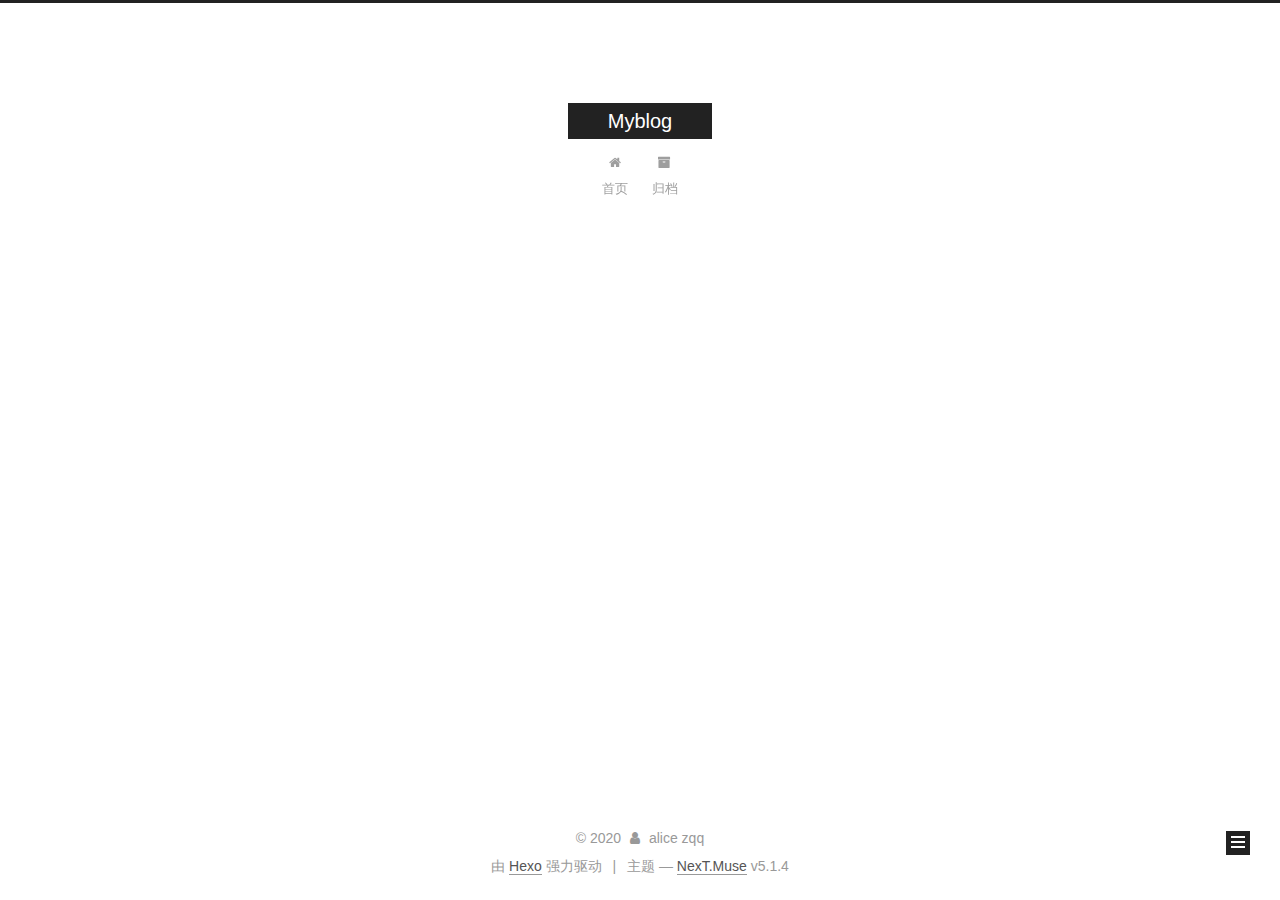
==== archives/index.html @ cd8fc46b "Site updated: 2020-06-21 21:22:10" ====
<!DOCTYPE html>



  


<html class="theme-next muse use-motion" lang="zh-Hans">
<head>
  <meta charset="UTF-8"/>
<meta http-equiv="X-UA-Compatible" content="IE=edge" />
<meta name="viewport" content="width=device-width, initial-scale=1, maximum-scale=1"/>
<meta name="theme-color" content="#222">









<meta http-equiv="Cache-Control" content="no-transform" />
<meta http-equiv="Cache-Control" content="no-siteapp" />
















  
  
  <link href="/lib/fancybox/source/jquery.fancybox.css?v=2.1.5" rel="stylesheet" type="text/css" />







<link href="/lib/font-awesome/css/font-awesome.min.css?v=4.6.2" rel="stylesheet" type="text/css" />

<link href="/css/main.css?v=5.1.4" rel="stylesheet" type="text/css" />


  <link rel="apple-touch-icon" sizes="180x180" href="/images/apple-touch-icon-next.png?v=5.1.4">


  <link rel="icon" type="image/png" sizes="32x32" href="/images/favicon-32x32-next.png?v=5.1.4">


  <link rel="icon" type="image/png" sizes="16x16" href="/images/favicon-16x16-next.png?v=5.1.4">


  <link rel="mask-icon" href="/images/logo.svg?v=5.1.4" color="#222">





  <meta name="keywords" content="Hexo, NexT" />










<meta property="og:type" content="website">
<meta property="og:title" content="Myblog">
<meta property="og:url" content="http://yoursite.com/archives/index.html">
<meta property="og:site_name" content="Myblog">
<meta property="article:author" content="alice zqq">
<meta name="twitter:card" content="summary">



<script type="text/javascript" id="hexo.configurations">
  var NexT = window.NexT || {};
  var CONFIG = {
    root: '/',
    scheme: 'Muse',
    version: '5.1.4',
    sidebar: {"position":"left","display":"post","offset":12,"b2t":false,"scrollpercent":false,"onmobile":false},
    fancybox: true,
    tabs: true,
    motion: {"enable":true,"async":false,"transition":{"post_block":"fadeIn","post_header":"slideDownIn","post_body":"slideDownIn","coll_header":"slideLeftIn","sidebar":"slideUpIn"}},
    duoshuo: {
      userId: '0',
      author: '博主'
    },
    algolia: {
      applicationID: '',
      apiKey: '',
      indexName: '',
      hits: {"per_page":10},
      labels: {"input_placeholder":"Search for Posts","hits_empty":"We didn't find any results for the search: ${query}","hits_stats":"${hits} results found in ${time} ms"}
    }
  };
</script>



  <link rel="canonical" href="http://yoursite.com/archives/"/>





  <title>归档 | Myblog</title>
  








<meta name="generator" content="Hexo 4.2.1"></head>

<body itemscope itemtype="http://schema.org/WebPage" lang="zh-Hans">

  
  
    
  

  <div class="container sidebar-position-left page-archive">
    <div class="headband"></div>

    <header id="header" class="header" itemscope itemtype="http://schema.org/WPHeader">
      <div class="header-inner"><div class="site-brand-wrapper">
  <div class="site-meta ">
    

    <div class="custom-logo-site-title">
      <a href="/"  class="brand" rel="start">
        <span class="logo-line-before"><i></i></span>
        <span class="site-title">Myblog</span>
        <span class="logo-line-after"><i></i></span>
      </a>
    </div>
      
        <p class="site-subtitle"></p>
      
  </div>

  <div class="site-nav-toggle">
    <button>
      <span class="btn-bar"></span>
      <span class="btn-bar"></span>
      <span class="btn-bar"></span>
    </button>
  </div>
</div>

<nav class="site-nav">
  

  
    <ul id="menu" class="menu">
      
        
        <li class="menu-item menu-item-home">
          <a href="/%20" rel="section">
            
              <i class="menu-item-icon fa fa-fw fa-home"></i> <br />
            
            首页
          </a>
        </li>
      
        
        <li class="menu-item menu-item-archives">
          <a href="/archives/%20" rel="section">
            
              <i class="menu-item-icon fa fa-fw fa-archive"></i> <br />
            
            归档
          </a>
        </li>
      

      
    </ul>
  

  
</nav>



 </div>
    </header>

    <main id="main" class="main">
      <div class="main-inner">
        <div class="content-wrap">
          <div id="content" class="content">
            

  
  
  
  <div class="post-block archive">
    <div id="posts" class="posts-collapse">
      <span class="archive-move-on"></span>

      <span class="archive-page-counter">
        
        
        
          
        
        嗯..! 目前共计 1 篇日志。 继续努力。
      </span>

      

        
        
        

        
          
          <div class="collection-title">
            <h1 class="archive-year" id="archive-year-2020">2020</h1>
          </div>
        
        

        

  <article class="post post-type-normal" itemscope itemtype="http://schema.org/Article">
    <header class="post-header">

      <h2 class="post-title">
        
            <a class="post-title-link" href="/2020/06/21/hello-world/" itemprop="url">
              
                <span itemprop="name">Hello World</span>
              
            </a>
        
      </h2>

      <div class="post-meta">
        <time class="post-time" itemprop="dateCreated"
              datetime="2020-06-21T21:12:57+08:00"
              content="2020-06-21" >
          06-21
        </time>
      </div>

    </header>
  </article>



      

    </div>
  </div>
  
  
  

  



          </div>
          


          

        </div>
        
          
  
  <div class="sidebar-toggle">
    <div class="sidebar-toggle-line-wrap">
      <span class="sidebar-toggle-line sidebar-toggle-line-first"></span>
      <span class="sidebar-toggle-line sidebar-toggle-line-middle"></span>
      <span class="sidebar-toggle-line sidebar-toggle-line-last"></span>
    </div>
  </div>

  <aside id="sidebar" class="sidebar">
    
    <div class="sidebar-inner">

      

      

      <section class="site-overview-wrap sidebar-panel sidebar-panel-active">
        <div class="site-overview">
          <div class="site-author motion-element" itemprop="author" itemscope itemtype="http://schema.org/Person">
            
              <p class="site-author-name" itemprop="name">alice zqq</p>
              <p class="site-description motion-element" itemprop="description"></p>
          </div>

          <nav class="site-state motion-element">

            
              <div class="site-state-item site-state-posts">
              
                <a href="/archives/%20%7C%7C%20archive">
              
                  <span class="site-state-item-count">1</span>
                  <span class="site-state-item-name">日志</span>
                </a>
              </div>
            

            

            

          </nav>

          

          

          
          

          
          

          

        </div>
      </section>

      

      

    </div>
  </aside>


        
      </div>
    </main>

    <footer id="footer" class="footer">
      <div class="footer-inner">
        <div class="copyright">&copy; <span itemprop="copyrightYear">2020</span>
  <span class="with-love">
    <i class="fa fa-user"></i>
  </span>
  <span class="author" itemprop="copyrightHolder">alice zqq</span>

  
</div>


  <div class="powered-by">由 <a class="theme-link" target="_blank" href="https://hexo.io">Hexo</a> 强力驱动</div>



  <span class="post-meta-divider">|</span>



  <div class="theme-info">主题 &mdash; <a class="theme-link" target="_blank" href="https://github.com/iissnan/hexo-theme-next">NexT.Muse</a> v5.1.4</div>




        







        
      </div>
    </footer>

    
      <div class="back-to-top">
        <i class="fa fa-arrow-up"></i>
        
      </div>
    

    

  </div>

  

<script type="text/javascript">
  if (Object.prototype.toString.call(window.Promise) !== '[object Function]') {
    window.Promise = null;
  }
</script>









  












  
  
    <script type="text/javascript" src="/lib/jquery/index.js?v=2.1.3"></script>
  

  
  
    <script type="text/javascript" src="/lib/fastclick/lib/fastclick.min.js?v=1.0.6"></script>
  

  
  
    <script type="text/javascript" src="/lib/jquery_lazyload/jquery.lazyload.js?v=1.9.7"></script>
  

  
  
    <script type="text/javascript" src="/lib/velocity/velocity.min.js?v=1.2.1"></script>
  

  
  
    <script type="text/javascript" src="/lib/velocity/velocity.ui.min.js?v=1.2.1"></script>
  

  
  
    <script type="text/javascript" src="/lib/fancybox/source/jquery.fancybox.pack.js?v=2.1.5"></script>
  


  


  <script type="text/javascript" src="/js/src/utils.js?v=5.1.4"></script>

  <script type="text/javascript" src="/js/src/motion.js?v=5.1.4"></script>



  
  

  

  


  <script type="text/javascript" src="/js/src/bootstrap.js?v=5.1.4"></script>



  


  




	





  





  












  





  

  

  

  
  

  

  

  

</body>
</html>
---- css/main.css ----
/* normalize.css v3.0.2 | MIT License | git.io/normalize */
html {
  font-family: sans-serif; /* 1 */
  -ms-text-size-adjust: 100%; /* 2 */
  -webkit-text-size-adjust: 100%; /* 2 */
}
body {
  margin: 0;
}
article,
aside,
details,
figcaption,
figure,
footer,
header,
hgroup,
main,
menu,
nav,
section,
summary {
  display: block;
}
audio,
canvas,
progress,
video {
  display: inline-block; /* 1 */
  vertical-align: baseline; /* 2 */
}
audio:not([controls]) {
  display: none;
  height: 0;
}
[hidden],
template {
  display: none;
}
a {
  background-color: transparent;
}
a:active,
a:hover {
  outline: 0;
}
abbr[title] {
  border-bottom: 1px dotted;
}
b,
strong {
  font-weight: bold;
}
dfn {
  font-style: italic;
}
h1 {
  font-size: 2em;
  margin: 0.67em 0;
}
mark {
  background: #ff0;
  color: #000;
}
small {
  font-size: 80%;
}
sub,
sup {
  font-size: 75%;
  line-height: 0;
  position: relative;
  vertical-align: baseline;
}
sup {
  top: -0.5em;
}
sub {
  bottom: -0.25em;
}
img {
  border: 0;
}
svg:not(:root) {
  overflow: hidden;
}
figure {
  margin: 1em 40px;
}
hr {
  -moz-box-sizing: content-box;
  box-sizing: content-box;
  height: 0;
}
pre {
  overflow: auto;
}
code,
kbd,
pre,
samp {
  font-family: monospace, monospace;
  font-size: 1em;
}
button,
input,
optgroup,
select,
textarea {
  color: inherit; /* 1 */
  font: inherit; /* 2 */
  margin: 0; /* 3 */
}
button {
  overflow: visible;
}
button,
select {
  text-transform: none;
}
button,
html input[type="button"],
input[type="reset"],
input[type="submit"] {
  -webkit-appearance: button; /* 2 */
  cursor: pointer; /* 3 */
}
button[disabled],
html input[disabled] {
  cursor: default;
}
button::-moz-focus-inner,
input::-moz-focus-inner {
  border: 0;
  padding: 0;
}
input {
  line-height: normal;
}
input[type="checkbox"],
input[type="radio"] {
  box-sizing: border-box; /* 1 */
  padding: 0; /* 2 */
}
input[type="number"]::-webkit-inner-spin-button,
input[type="number"]::-webkit-outer-spin-button {
  height: auto;
}
input[type="search"] {
  -webkit-appearance: textfield; /* 1 */
  -moz-box-sizing: content-box;
  -webkit-box-sizing: content-box; /* 2 */
  box-sizing: content-box;
}
input[type="search"]::-webkit-search-cancel-button,
input[type="search"]::-webkit-search-decoration {
  -webkit-appearance: none;
}
fieldset {
  border: 1px solid #c0c0c0;
  margin: 0 2px;
  padding: 0.35em 0.625em 0.75em;
}
legend {
  border: 0; /* 1 */
  padding: 0; /* 2 */
}
textarea {
  overflow: auto;
}
optgroup {
  font-weight: bold;
}
table {
  border-collapse: collapse;
  border-spacing: 0;
}
td,
th {
  padding: 0;
}
::selection {
  background: #262a30;
  color: #fff;
}
body {
  position: relative;
  font-family: 'Lato', "PingFang SC", "Microsoft YaHei", sans-serif;
  font-size: 14px;
  line-height: 2;
  color: #555;
  background: #fff;
}
@media (max-width: 767px) {
  body {
    padding-right: 0 !important;
  }
}
@media (min-width: 768px) and (max-width: 991px) {
  body {
    padding-right: 0 !important;
  }
}
@media (min-width: 1600px) {
  body {
    font-size: 16px;
  }
}
h1,
h2,
h3,
h4,
h5,
h6 {
  margin: 0;
  padding: 0;
  font-weight: bold;
  line-height: 1.5;
  font-family: 'Lato', "PingFang SC", "Microsoft YaHei", sans-serif;
}
h2,
h3,
h4,
h5,
h6 {
  margin: 20px 0 15px;
}
h1 {
  font-size: 22px;
}
@media (max-width: 767px) {
  h1 {
    font-size: 18px;
  }
}
h2 {
  font-size: 20px;
}
@media (max-width: 767px) {
  h2 {
    font-size: 16px;
  }
}
h3 {
  font-size: 18px;
}
@media (max-width: 767px) {
  h3 {
    font-size: 14px;
  }
}
h4 {
  font-size: 16px;
}
@media (max-width: 767px) {
  h4 {
    font-size: 12px;
  }
}
h5 {
  font-size: 14px;
}
@media (max-width: 767px) {
  h5 {
    font-size: 10px;
  }
}
h6 {
  font-size: 12px;
}
@media (max-width: 767px) {
  h6 {
    font-size: 8px;
  }
}
p {
  margin: 0 0 20px 0;
}
a {
  color: #555;
  text-decoration: none;
  outline: none;
  border-bottom: 1px solid #999;
  word-wrap: break-word;
}
a:hover {
  color: #222;
  border-bottom-color: #222;
}
blockquote {
  margin: 0;
  padding: 0;
}
img {
  display: block;
  margin: auto;
  max-width: 100%;
  height: auto;
}
hr {
  margin: 40px 0;
  height: 3px;
  border: none;
  background-color: #ddd;
  background-image: repeating-linear-gradient(-45deg, #fff, #fff 4px, transparent 4px, transparent 8px);
}
blockquote {
  padding: 0 15px;
  color: #666;
  border-left: 4px solid #ddd;
}
blockquote cite::before {
  content: "-";
  padding: 0 5px;
}
dt {
  font-weight: 700;
}
dd {
  margin: 0;
  padding: 0;
}
kbd {
  border: 1px solid #ccc;
  border-radius: 0.2em;
  box-shadow: 0.1em 0.1em 0.2em rgba(0,0,0,0.1);
  background-color: #f9f9f9;
  font-family: inherit;
  background-image: -webkit-linear-gradient(top, #eee, #fff, #eee);
  padding: 0.1em 0.3em;
  white-space: nowrap;
}
.text-left {
  text-align: left;
}
.text-center {
  text-align: center;
}
.text-right {
  text-align: right;
}
.text-justify {
  text-align: justify;
}
.text-nowrap {
  white-space: nowrap;
}
.text-lowercase {
  text-transform: lowercase;
}
.text-uppercase {
  text-transform: uppercase;
}
.text-capitalize {
  text-transform: capitalize;
}
.center-block {
  display: block;
  margin-left: auto;
  margin-right: auto;
}
.clearfix:before,
.clearfix:after {
  content: " ";
  display: table;
}
.clearfix:after {
  clear: both;
}
.pullquote {
  width: 45%;
}
.pullquote.left {
  float: left;
  margin-left: 5px;
  margin-right: 10px;
}
.pullquote.right {
  float: right;
  margin-left: 10px;
  margin-right: 5px;
}
.affix.affix.affix {
  position: fixed;
}
.translation {
  margin-top: -20px;
  font-size: 14px;
  color: #999;
}
.scrollbar-measure {
  width: 100px;
  height: 100px;
  overflow: scroll;
  position: absolute;
  top: -9999px;
}
.use-motion .motion-element {
  opacity: 0;
}
table {
  margin: 20px 0;
  width: 100%;
  border-collapse: collapse;
  border-spacing: 0;
  border: 1px solid #ddd;
  font-size: 14px;
  table-layout: fixed;
  word-wrap: break-all;
}
table>tbody>tr:nth-of-type(odd) {
  background-color: #f9f9f9;
}
table>tbody>tr:hover {
  background-color: #f5f5f5;
}
caption,
th,
td {
  padding: 8px;
  text-align: left;
  vertical-align: middle;
  font-weight: normal;
}
th,
td {
  border-bottom: 3px solid #ddd;
  border-right: 1px solid #eee;
}
th {
  padding-bottom: 10px;
  font-weight: 700;
}
td {
  border-bottom-width: 1px;
}
html,
body {
  height: 100%;
}
.container {
  position: relative;
  min-height: 100%;
}
.header-inner {
  margin: 0 auto;
  padding: 100px 0 70px;
  width: 700px;
}
@media (min-width: 1600px) {
  .container .header-inner {
    width: 900px;
  }
}
.main {
  padding-bottom: 150px;
}
.main-inner {
  margin: 0 auto;
  width: 700px;
}
@media (min-width: 1600px) {
  .container .main-inner {
    width: 900px;
  }
}
.footer {
  position: absolute;
  left: 0;
  bottom: 0;
  width: 100%;
  min-height: 50px;
}
.footer-inner {
  box-sizing: border-box;
  margin: 20px auto;
  width: 700px;
}
@media (min-width: 1600px) {
  .container .footer-inner {
    width: 900px;
  }
}
pre,
.highlight {
  overflow: auto;
  margin: 20px 0;
  padding: 0;
  font-size: 13px;
  color: #4d4d4c;
  background: #f7f7f7;
  line-height: 1.6;
}
pre,
code {
  font-family: consolas, Menlo, "PingFang SC", "Microsoft YaHei", monospace;
}
code {
  padding: 2px 4px;
  word-wrap: break-word;
  color: #555;
  background: #eee;
  border-radius: 3px;
  font-size: 13px;
}
pre {
  padding: 10px;
}
pre code {
  padding: 0;
  color: #4d4d4c;
  background: none;
  text-shadow: none;
}
.highlight {
  border-radius: 1px;
}
.highlight pre {
  border: none;
  margin: 0;
  padding: 10px 0;
}
.highlight table {
  margin: 0;
  width: auto;
  border: none;
}
.highlight td {
  border: none;
  padding: 0;
}
.highlight figcaption {
  font-size: 1em;
  color: #4d4d4c;
  line-height: 1em;
  margin-bottom: 1em;
}
.highlight figcaption:before,
.highlight figcaption:after {
  content: " ";
  display: table;
}
.highlight figcaption:after {
  clear: both;
}
.highlight figcaption a {
  float: right;
  color: #4d4d4c;
}
.highlight figcaption a:hover {
  border-bottom-color: #4d4d4c;
}
.highlight .gutter pre {
  padding-left: 10px;
  padding-right: 10px;
  color: #869194;
  text-align: right;
  background-color: #eff2f3;
}
.highlight .code pre {
  width: 100%;
  padding-left: 10px;
  padding-right: 10px;
  background-color: #f7f7f7;
}
.highlight .line {
  height: 20px;
}
.gutter {
  -webkit-user-select: none;
  -moz-user-select: none;
  -ms-user-select: none;
  user-select: none;
}
.gist table {
  width: auto;
}
.gist table td {
  border: none;
}
pre .deletion {
  background: #fdd;
}
pre .addition {
  background: #dfd;
}
pre .meta {
  color: #8959a8;
}
pre .comment {
  color: #8e908c;
}
pre .variable,
pre .attribute,
pre .tag,
pre .regexp,
pre .ruby .constant,
pre .xml .tag .title,
pre .xml .pi,
pre .xml .doctype,
pre .html .doctype,
pre .css .id,
pre .css .class,
pre .css .pseudo {
  color: #c82829;
}
pre .number,
pre .preprocessor,
pre .built_in,
pre .literal,
pre .params,
pre .constant,
pre .command {
  color: #f5871f;
}
pre .ruby .class .title,
pre .css .rules .attribute,
pre .string,
pre .value,
pre .inheritance,
pre .header,
pre .ruby .symbol,
pre .xml .cdata,
pre .special,
pre .number,
pre .formula {
  color: #718c00;
}
pre .title,
pre .css .hexcolor {
  color: #3e999f;
}
pre .function,
pre .python .decorator,
pre .python .title,
pre .ruby .function .title,
pre .ruby .title .keyword,
pre .perl .sub,
pre .javascript .title,
pre .coffeescript .title {
  color: #4271ae;
}
pre .keyword,
pre .javascript .function {
  color: #8959a8;
}
.full-image.full-image.full-image.full-image {
  border: none;
  max-width: 100%;
  width: auto;
  margin: 20px auto 25px;
}
@media (min-width: 992px) {
  .full-image.full-image.full-image.full-image {
    max-width: none;
    width: 110%;
    margin: 25px -5%;
  }
}
.blockquote-center,
.page-home .post-type-quote blockquote,
.page-post-detail .post-type-quote blockquote {
  position: relative;
  margin: 40px 0;
  padding: 0;
  border-left: none;
  text-align: center;
}
.blockquote-center::before,
.page-home .post-type-quote blockquote::before,
.page-post-detail .post-type-quote blockquote::before,
.blockquote-center::after,
.page-home .post-type-quote blockquote::after,
.page-post-detail .post-type-quote blockquote::after {
  position: absolute;
  content: ' ';
  display: block;
  width: 100%;
  height: 24px;
  opacity: 0.2;
  background-repeat: no-repeat;
  background-position: 0 -6px;
  background-size: 22px 22px;
}
.blockquote-center::before,
.page-home .post-type-quote blockquote::before,
.page-post-detail .post-type-quote blockquote::before {
  top: -20px;
  background-image: url("../images/quote-l.svg");
  border-top: 1px solid #ccc;
}
.blockquote-center::after,
.page-home .post-type-quote blockquote::after,
.page-post-detail .post-type-quote blockquote::after {
  bottom: -20px;
  background-image: url("../images/quote-r.svg");
  border-bottom: 1px solid #ccc;
  background-position: 100% 8px;
}
.blockquote-center p,
.page-home .post-type-quote blockquote p,
.page-post-detail .post-type-quote blockquote p,
.blockquote-center div,
.page-home .post-type-quote blockquote div,
.page-post-detail .post-type-quote blockquote div {
  text-align: center;
}
.post .post-body .group-picture img {
  box-sizing: border-box;
  padding: 0 3px;
  border: none;
}
.post .group-picture-row {
  overflow: hidden;
  margin-top: 6px;
}
.post .group-picture-row:first-child {
  margin-top: 0;
}
.post .group-picture-column {
  float: left;
}
.page-post-detail .post-body .group-picture-column {
  float: none;
  margin-top: 10px;
  width: auto !important;
}
.page-post-detail .post-body .group-picture-column img {
  margin: 0 auto;
}
.page-archive .group-picture-container {
  overflow: hidden;
}
.page-archive .group-picture-row {
  float: left;
}
.page-archive .group-picture-row:first-child {
  margin-top: 6px;
}
.page-archive .group-picture-column {
  max-width: 150px;
  max-height: 150px;
}
.post-body .note {
  position: relative;
  padding: 15px;
  margin-bottom: 20px;
  border: 1px solid #eee;
  border-left-width: 5px;
  border-radius: 3px;
}
.post-body .note h2,
.post-body .note h3,
.post-body .note h4,
.post-body .note h5,
.post-body .note h6 {
  margin-top: 0;
  margin-bottom: 0;
  border-bottom: initial;
  padding-top: 0 !important;
}
.post-body .note p:first-child,
.post-body .note ul:first-child,
.post-body .note ol:first-child,
.post-body .note table:first-child,
.post-body .note pre:first-child,
.post-body .note blockquote:first-child {
  margin-top: 0;
}
.post-body .note p:last-child,
.post-body .note ul:last-child,
.post-body .note ol:last-child,
.post-body .note table:last-child,
.post-body .note pre:last-child,
.post-body .note blockquote:last-child {
  margin-bottom: 0;
}
.post-body .note.default {
  border-left-color: #777;
}
.post-body .note.default h2,
.post-body .note.default h3,
.post-body .note.default h4,
.post-body .note.default h5,
.post-body .note.default h6 {
  color: #777;
}
.post-body .note.primary {
  border-left-color: #6f42c1;
}
.post-body .note.primary h2,
.post-body .note.primary h3,
.post-body .note.primary h4,
.post-body .note.primary h5,
.post-body .note.primary h6 {
  color: #6f42c1;
}
.post-body .note.info {
  border-left-color: #428bca;
}
.post-body .note.info h2,
.post-body .note.info h3,
.post-body .note.info h4,
.post-body .note.info h5,
.post-body .note.info h6 {
  color: #428bca;
}
.post-body .note.success {
  border-left-color: #5cb85c;
}
.post-body .note.success h2,
.post-body .note.success h3,
.post-body .note.success h4,
.post-body .note.success h5,
.post-body .note.success h6 {
  color: #5cb85c;
}
.post-body .note.warning {
  border-left-color: #f0ad4e;
}
.post-body .note.warning h2,
.post-body .note.warning h3,
.post-body .note.warning h4,
.post-body .note.warning h5,
.post-body .note.warning h6 {
  color: #f0ad4e;
}
.post-body .note.danger {
  border-left-color: #d9534f;
}
.post-body .note.danger h2,
.post-body .note.danger h3,
.post-body .note.danger h4,
.post-body .note.danger h5,
.post-body .note.danger h6 {
  color: #d9534f;
}
.post-body .label {
  display: inline;
  padding: 0 2px;
  white-space: nowrap;
}
.post-body .label.default {
  background-color: #f0f0f0;
}
.post-body .label.primary {
  background-color: #efe6f7;
}
.post-body .label.info {
  background-color: #e5f2f8;
}
.post-body .label.success {
  background-color: #e7f4e9;
}
.post-body .label.warning {
  background-color: #fcf6e1;
}
.post-body .label.danger {
  background-color: #fae8eb;
}
.post-body .tabs {
  position: relative;
  display: block;
  margin-bottom: 20px;
  padding-top: 10px;
}
.post-body .tabs ul.nav-tabs {
  margin: 0;
  padding: 0;
  display: flex;
  margin-bottom: -1px;
}
@media (max-width: 413px) {
  .post-body .tabs ul.nav-tabs {
    display: block;
    margin-bottom: 5px;
  }
}
.post-body .tabs ul.nav-tabs li.tab {
  list-style-type: none !important;
  margin: 0 0.25em 0 0;
  border-top: 3px solid transparent;
  border-left: 1px solid transparent;
  border-right: 1px solid transparent;
}
@media (max-width: 413px) {
  .post-body .tabs ul.nav-tabs li.tab {
    margin: initial;
    border-top: 1px solid transparent;
    border-left: 3px solid transparent;
    border-right: 1px solid transparent;
    border-bottom: 1px solid transparent;
  }
}
.post-body .tabs ul.nav-tabs li.tab a {
  outline: 0;
  border-bottom: initial;
  display: block;
  line-height: 1.8em;
  padding: 0.25em 0.75em;
  transition-duration: 0.2s;
  transition-timing-function: ease-out;
  transition-delay: 0s;
}
.post-body .tabs ul.nav-tabs li.tab a i {
  width: 1.285714285714286em;
}
.post-body .tabs ul.nav-tabs li.tab.active {
  border-top: 3px solid #fc6423;
  border-left: 1px solid #ddd;
  border-right: 1px solid #ddd;
  background-color: #fff;
}
@media (max-width: 413px) {
  .post-body .tabs ul.nav-tabs li.tab.active {
    border-top: 1px solid #ddd;
    border-left: 3px solid #fc6423;
    border-right: 1px solid #ddd;
    border-bottom: 1px solid #ddd;
  }
}
.post-body .tabs ul.nav-tabs li.tab.active a {
  cursor: default;
  color: #555;
}
.post-body .tabs .tab-content {
  background-color: #fff;
}
.post-body .tabs .tab-content .tab-pane {
  border: 1px solid #ddd;
  padding: 20px 20px 0 20px;
}
.post-body .tabs .tab-content .tab-pane:not(.active) {
  display: none !important;
}
.post-body .tabs .tab-content .tab-pane.active {
  display: block !important;
}
.btn {
  display: inline-block;
  padding: 0 20px;
  font-size: 14px;
  color: #fff;
  background: #222;
  border: 2px solid #222;
  text-decoration: none;
  border-radius: 0;
  transition-property: background-color;
  transition-duration: 0.2s;
  transition-timing-function: ease-in-out;
  transition-delay: 0s;
  line-height: 2;
}
.btn:hover {
  border-color: #222;
  color: #222;
  background: #fff;
}
.btn +.btn {
  margin: 0 0 8px 8px;
}
.btn .fa-fw {
  width: 1.285714285714286em;
  text-align: left;
}
.btn-bar {
  display: block;
  width: 22px;
  height: 2px;
  background: #555;
  border-radius: 1px;
}
.btn-bar+.btn-bar {
  margin-top: 4px;
}
.pagination {
  margin: 120px 0 40px;
  text-align: center;
  border-top: 1px solid #eee;
}
.page-number-basic,
.pagination .prev,
.pagination .next,
.pagination .page-number,
.pagination .space {
  display: inline-block;
  position: relative;
  top: -1px;
  margin: 0 10px;
  padding: 0 11px;
}
@media (max-width: 767px) {
  .page-number-basic,
  .pagination .prev,
  .pagination .next,
  .pagination .page-number,
  .pagination .space {
    margin: 0 5px;
  }
}
.pagination .prev,
.pagination .next,
.pagination .page-number {
  border-bottom: 0;
  border-top: 1px solid #eee;
  transition-property: border-color;
  transition-duration: 0.2s;
  transition-timing-function: ease-in-out;
  transition-delay: 0s;
}
.pagination .prev:hover,
.pagination .next:hover,
.pagination .page-number:hover {
  border-top-color: #222;
}
.pagination .space {
  padding: 0;
  margin: 0;
}
.pagination .prev {
  margin-left: 0;
}
.pagination .next {
  margin-right: 0;
}
.pagination .page-number.current {
  color: #fff;
  background: #ccc;
  border-top-color: #ccc;
}
@media (max-width: 767px) {
  .pagination {
    border-top: none;
  }
  .pagination .prev,
  .pagination .next,
  .pagination .page-number {
    margin-bottom: 10px;
    border-top: 0;
    border-bottom: 1px solid #eee;
    padding: 0 10px;
  }
  .pagination .prev:hover,
  .pagination .next:hover,
  .pagination .page-number:hover {
    border-bottom-color: #222;
  }
}
.comments {
  margin: 60px 20px 0;
}
.tag-cloud {
  text-align: center;
}
.tag-cloud a {
  display: inline-block;
  margin: 10px;
}
.back-to-top {
  box-sizing: border-box;
  position: fixed;
  bottom: -100px;
  right: 30px;
  z-index: 1050;
  padding: 0 6px;
  width: 24px;
  background: #222;
  font-size: 12px;
  opacity: 1;
  color: #fff;
  cursor: pointer;
  text-align: center;
  -webkit-transform: translateZ(0);
  transition-property: bottom;
  transition-duration: 0.2s;
  transition-timing-function: ease-in-out;
  transition-delay: 0s;
}
@media (min-width: 768px) and (max-width: 991px) {
  .back-to-top {
    display: none !important;
  }
}
@media (max-width: 767px) {
  .back-to-top {
    display: none !important;
  }
}
.back-to-top.back-to-top-on {
  bottom: 19px;
}
.header {
  background: transparent;
}
.header-inner {
  position: relative;
}
.headband {
  height: 3px;
  background: #222;
}
.site-meta {
  margin: 0;
  text-align: center;
}
@media (max-width: 767px) {
  .site-meta {
    text-align: center;
  }
}
.brand {
  position: relative;
  display: inline-block;
  padding: 0 40px;
  color: #fff;
  background: #222;
  border-bottom: none;
}
.brand:hover {
  color: #fff;
}
.logo {
  display: inline-block;
  margin-right: 5px;
  line-height: 36px;
  vertical-align: top;
}
.site-title {
  display: inline-block;
  vertical-align: top;
  line-height: 36px;
  font-size: 20px;
  font-weight: normal;
  font-family: 'Lato', "PingFang SC", "Microsoft YaHei", sans-serif;
}
.site-subtitle {
  margin-top: 10px;
  font-size: 13px;
  color: #999;
}
.use-motion .brand {
  opacity: 0;
}
.use-motion .logo,
.use-motion .site-title,
.use-motion .site-subtitle {
  opacity: 0;
  position: relative;
  top: -10px;
}
.site-nav-toggle {
  display: none;
  position: absolute;
  top: 10px;
  left: 10px;
}
@media (max-width: 767px) {
  .site-nav-toggle {
    display: block;
  }
}
.site-nav-toggle button {
  margin-top: 2px;
  padding: 9px 10px;
  background: transparent;
  border: none;
}
@media (max-width: 767px) {
  .site-nav {
    display: none;
    margin: 0 -10px;
    padding: 0 10px;
    clear: both;
    border-top: 1px solid #ddd;
  }
}
@media (min-width: 768px) and (max-width: 991px) {
  .site-nav {
    display: block !important;
  }
}
@media (min-width: 992px) {
  .site-nav {
    display: block !important;
  }
}
.menu {
  margin-top: 20px;
  padding-left: 0;
  text-align: center;
}
.menu .menu-item {
  display: inline-block;
  margin: 0 10px;
  list-style: none;
}
@media screen and (max-width: 767px) {
  .menu .menu-item {
    margin-top: 10px;
  }
}
.menu .menu-item a {
  display: block;
  font-size: 13px;
  line-height: inherit;
  border-bottom: 1px solid transparent;
  transition-property: border-color;
  transition-duration: 0.2s;
  transition-timing-function: ease-in-out;
  transition-delay: 0s;
}
.menu .menu-item a:hover {
  border-bottom-color: #222;
}
.menu .menu-item .fa {
  margin-right: 5px;
}
.use-motion .menu-item {
  opacity: 0;
}
.post-body {
  font-family: 'Lato', "PingFang SC", "Microsoft YaHei", sans-serif;
}
@media (max-width: 767px) {
  .post-body {
    word-break: break-word;
  }
}
.post-body .fancybox img {
  display: block !important;
  margin: 0 auto;
  cursor: pointer;
  cursor: zoom-in;
  cursor: -webkit-zoom-in;
}
.post-body .image-caption,
.post-body .figure .caption {
  margin: -20px auto 15px;
  text-align: center;
  font-size: 14px;
  color: #999;
  font-weight: bold;
  line-height: 1;
}
.post-sticky-flag {
  display: inline-block;
  font-size: 16px;
  -ms-transform: rotate(30deg);
  -webkit-transform: rotate(30deg);
  -moz-transform: rotate(30deg);
  -ms-transform: rotate(30deg);
  -o-transform: rotate(30deg);
  transform: rotate(30deg);
}
.use-motion .post-block,
.use-motion .pagination,
.use-motion .comments {
  opacity: 0;
}
.use-motion .post-header {
  opacity: 0;
}
.use-motion .post-body {
  opacity: 0;
}
.use-motion .collection-title {
  opacity: 0;
}
.posts-expand {
  padding-top: 40px;
}
@media (max-width: 767px) {
  .posts-expand {
    margin: 0 20px;
  }
  .post-body pre .gutter pre {
    padding-right: 10px;
  }
  .post-body .highlight {
    margin-left: 0px;
    margin-right: 0px;
    padding: 0;
  }
  .post-body .highlight .gutter pre {
    padding-right: 10px;
  }
}
@media (min-width: 992px) {
  .posts-expand .post-body {
    text-align: justify;
  }
}
.posts-expand .post-body h2,
.posts-expand .post-body h3,
.posts-expand .post-body h4,
.posts-expand .post-body h5,
.posts-expand .post-body h6 {
  padding-top: 10px;
}
.posts-expand .post-body h2 .header-anchor,
.posts-expand .post-body h3 .header-anchor,
.posts-expand .post-body h4 .header-anchor,
.posts-expand .post-body h5 .header-anchor,
.posts-expand .post-body h6 .header-anchor {
  float: right;
  margin-left: 10px;
  color: #ccc;
  border-bottom-style: none;
  visibility: hidden;
}
.posts-expand .post-body h2 .header-anchor:hover,
.posts-expand .post-body h3 .header-anchor:hover,
.posts-expand .post-body h4 .header-anchor:hover,
.posts-expand .post-body h5 .header-anchor:hover,
.posts-expand .post-body h6 .header-anchor:hover {
  color: inherit;
}
.posts-expand .post-body h2:hover .header-anchor,
.posts-expand .post-body h3:hover .header-anchor,
.posts-expand .post-body h4:hover .header-anchor,
.posts-expand .post-body h5:hover .header-anchor,
.posts-expand .post-body h6:hover .header-anchor {
  visibility: visible;
}
.posts-expand .post-body ul li {
  list-style: circle;
}
.posts-expand .post-body img {
  box-sizing: border-box;
  margin: auto;
  padding: 3px;
  border: 1px solid #ddd;
}
.posts-expand .post-body .fancybox img {
  margin: 0 auto 25px;
}
@media (max-width: 767px) {
  .posts-collapse {
    margin: 0 20px;
  }
  .posts-collapse .post-title,
  .posts-collapse .post-meta {
    display: block;
    width: auto;
    text-align: left;
  }
}
.posts-collapse {
  position: relative;
  z-index: 1010;
  margin-left: 55px;
}
.posts-collapse::after {
  content: " ";
  position: absolute;
  top: 20px;
  left: 0;
  margin-left: -2px;
  width: 4px;
  height: 100%;
  background: #f5f5f5;
  z-index: -1;
}
@media (max-width: 767px) {
  .posts-collapse {
    margin: 0 20px;
  }
}
.posts-collapse .collection-title {
  position: relative;
  margin: 60px 0;
}
.posts-collapse .collection-title h1,
.posts-collapse .collection-title h2 {
  margin-left: 20px;
}
.posts-collapse .collection-title small {
  color: #bbb;
  margin-left: 5px;
}
.posts-collapse .collection-title::before {
  content: " ";
  position: absolute;
  left: 0;
  top: 50%;
  margin-left: -4px;
  margin-top: -4px;
  width: 8px;
  height: 8px;
  background: #bbb;
  border-radius: 50%;
}
.posts-collapse .post {
  margin: 30px 0;
}
.posts-collapse .post-header {
  position: relative;
  transition-duration: 0.2s;
  transition-timing-function: ease-in-out;
  transition-delay: 0s;
  transition-property: border;
  border-bottom: 1px dashed #ccc;
}
.posts-collapse .post-header::before {
  content: " ";
  position: absolute;
  left: 0;
  top: 12px;
  width: 6px;
  height: 6px;
  margin-left: -4px;
  background: #bbb;
  border-radius: 50%;
  border: 1px solid #fff;
  transition-duration: 0.2s;
  transition-timing-function: ease-in-out;
  transition-delay: 0s;
  transition-property: background;
}
.posts-collapse .post-header:hover {
  border-bottom-color: #666;
}
.posts-collapse .post-header:hover::before {
  background: #222;
}
.posts-collapse .post-meta {
  position: absolute;
  font-size: 12px;
  left: 20px;
  top: 5px;
}
.posts-collapse .post-comments-count {
  display: none;
}
.posts-collapse .post-title {
  margin-left: 60px;
  font-size: 16px;
  font-weight: normal;
  line-height: inherit;
}
.posts-collapse .post-title::after {
  margin-left: 3px;
  opacity: 0.6;
}
.posts-collapse .post-title a {
  color: #666;
  border-bottom: none;
}
.page-home .post-type-quote .post-header,
.page-post-detail .post-type-quote .post-header,
.page-home .post-type-quote .post-tags,
.page-post-detail .post-type-quote .post-tags {
  display: none;
}
.posts-expand .post-title {
  text-align: center;
  word-break: break-word;
  font-weight: 400;
}
.posts-expand .post-title-link {
  display: inline-block;
  position: relative;
  color: #555;
  border-bottom: none;
  line-height: 1.2;
  vertical-align: top;
}
.posts-expand .post-title-link::before {
  content: "";
  position: absolute;
  width: 100%;
  height: 2px;
  bottom: 0;
  left: 0;
  background-color: #000;
  visibility: hidden;
  -webkit-transform: scaleX(0);
  -moz-transform: scaleX(0);
  -ms-transform: scaleX(0);
  -o-transform: scaleX(0);
  transform: scaleX(0);
  transition-duration: 0.2s;
  transition-timing-function: ease-in-out;
  transition-delay: 0s;
}
.posts-expand .post-title-link:hover::before {
  visibility: visible;
  -webkit-transform: scaleX(1);
  -moz-transform: scaleX(1);
  -ms-transform: scaleX(1);
  -o-transform: scaleX(1);
  transform: scaleX(1);
}
.posts-expand .post-title-link .fa {
  font-size: 16px;
}
.posts-expand .post-meta {
  margin: 3px 0 60px 0;
  color: #999;
  font-family: 'Lato', "PingFang SC", "Microsoft YaHei", sans-serif;
  font-size: 12px;
  text-align: center;
}
.posts-expand .post-meta .post-category-list {
  display: inline-block;
  margin: 0;
  padding: 3px;
}
.posts-expand .post-meta .post-category-list-link {
  color: #999;
}
.posts-expand .post-meta .post-description {
  font-size: 14px;
  margin-top: 2px;
}
.post-meta-divider {
  margin: 0 0.5em;
}
.post-meta-item-icon {
  margin-right: 3px;
}
@media (min-width: 768px) and (max-width: 991px) {
  .post-meta-item-icon {
    display: inline-block;
  }
}
@media (max-width: 767px) {
  .post-meta-item-icon {
    display: inline-block;
  }
}
@media (min-width: 768px) and (max-width: 991px) {
  .post-meta-item-text {
    display: none;
  }
}
@media (max-width: 767px) {
  .post-meta-item-text {
    display: none;
  }
}
@media (max-width: 767px) {
  .posts-expand .post-comments-count {
    display: none;
  }
}
.post-button {
  margin-top: 40px;
}
.posts-expand .post-tags {
  margin-top: 40px;
  text-align: center;
}
.posts-expand .post-tags a {
  display: inline-block;
  margin-right: 10px;
  font-size: 13px;
}
.post-nav {
  display: table;
  margin-top: 15px;
  width: 100%;
  border-top: 1px solid #eee;
}
.post-nav-divider {
  display: table-cell;
  width: 10%;
}
.post-nav-item {
  display: table-cell;
  padding: 10px 0 0 0;
  width: 45%;
  vertical-align: top;
}
.post-nav-item a {
  position: relative;
  display: block;
  line-height: 25px;
  font-size: 14px;
  color: #555;
  border-bottom: none;
}
.post-nav-item a:hover {
  color: #222;
  border-bottom: none;
}
.post-nav-item a:active {
  top: 2px;
}
.post-nav-item .fa {
  position: absolute;
  top: 8px;
  left: 0;
  font-size: 12px;
}
.post-nav-next a {
  padding-left: 15px;
}
.post-nav-prev {
  text-align: right;
}
.post-nav-prev a {
  padding-right: 15px;
}
.post-nav-prev .fa {
  right: 0;
  left: auto;
}
.posts-expand .post-eof {
  display: block;
  margin: 80px auto 60px;
  width: 8%;
  height: 1px;
  background: #ccc;
  text-align: center;
}
.post:last-child .post-eof.post-eof.post-eof {
  display: none;
}
.post-gallery {
  display: table;
  table-layout: fixed;
  width: 100%;
  border-collapse: separate;
}
.post-gallery-row {
  display: table-row;
}
.post-gallery .post-gallery-img {
  display: table-cell;
  text-align: center;
  vertical-align: middle;
  border: none;
}
.post-gallery .post-gallery-img img {
  max-width: 100%;
  max-height: 100%;
  border: none;
}
.fancybox-close,
.fancybox-close:hover {
  border: none;
}
.rtl.post-body p,
.rtl.post-body a,
.rtl.post-body h1,
.rtl.post-body h2,
.rtl.post-body h3,
.rtl.post-body h4,
.rtl.post-body h5,
.rtl.post-body h6,
.rtl.post-body li,
.rtl.post-body ul,
.rtl.post-body ol {
  direction: rtl;
  font-family: UKIJ Ekran;
}
.rtl.post-title {
  font-family: UKIJ Ekran;
}
.sidebar {
  position: fixed;
  right: 0;
  top: 0;
  bottom: 0;
  width: 0;
  z-index: 1040;
  box-shadow: inset 0 2px 6px #000;
  background: #222;
  -webkit-transform: translateZ(0);
}
.sidebar a {
  color: #999;
  border-bottom-color: #555;
}
.sidebar a:hover {
  color: #eee;
}
@media (min-width: 768px) and (max-width: 991px) {
  .sidebar {
    display: none !important;
  }
}
@media (max-width: 767px) {
  .sidebar {
    display: none !important;
  }
}
.sidebar-inner {
  position: relative;
  padding: 20px 10px;
  color: #999;
  text-align: center;
}
.site-overview-wrap {
  overflow: hidden;
}
.site-overview {
  overflow-y: auto;
  overflow-x: hidden;
}
.sidebar-toggle {
  position: fixed;
  right: 30px;
  bottom: 45px;
  width: 14px;
  height: 14px;
  padding: 5px;
  background: #222;
  line-height: 0;
  z-index: 1050;
  cursor: pointer;
  -webkit-transform: translateZ(0);
}
@media (min-width: 768px) and (max-width: 991px) {
  .sidebar-toggle {
    display: none !important;
  }
}
@media (max-width: 767px) {
  .sidebar-toggle {
    display: none !important;
  }
}
.sidebar-toggle-line {
  position: relative;
  display: inline-block;
  vertical-align: top;
  height: 2px;
  width: 100%;
  background: #fff;
  margin-top: 3px;
}
.sidebar-toggle-line:first-child {
  margin-top: 0;
}
.site-author-image {
  display: block;
  margin: 0 auto;
  padding: 2px;
  max-width: 96px;
  height: auto;
  border: 2px solid #333;
}
.site-author-name {
  margin: 5px 0 0;
  text-align: center;
  color: #f5f5f5;
  font-weight: normal;
}
.site-description {
  margin-top: 5px;
  text-align: center;
  font-size: 14px;
  color: #999;
}
.site-state {
  overflow: hidden;
  line-height: 1.4;
  white-space: nowrap;
  text-align: center;
}
.site-state-item {
  display: inline-block;
  padding: 0 15px;
  border-left: 1px solid #333;
}
.site-state-item:first-child {
  border-left: none;
}
.site-state-item a {
  border-bottom: none;
}
.site-state-item-count {
  display: block;
  text-align: center;
  color: inherit;
  font-weight: 600;
  font-size: 18px;
}
.site-state-item-name {
  font-size: 13px;
  color: inherit;
}
.feed-link {
  margin-top: 20px;
}
.feed-link a {
  display: inline-block;
  padding: 0 15px;
  color: #fc6423;
  border: 1px solid #fc6423;
  border-radius: 4px;
}
.feed-link a i {
  color: #fc6423;
  font-size: 14px;
}
.feed-link a:hover {
  color: #fff;
  background: #fc6423;
}
.feed-link a:hover i {
  color: #fff;
}
.links-of-author {
  margin-top: 20px;
}
.links-of-author a {
  display: inline-block;
  vertical-align: middle;
  margin-right: 10px;
  margin-bottom: 10px;
  border-bottom-color: #555;
  font-size: 13px;
}
.links-of-author a:before {
  display: inline-block;
  vertical-align: middle;
  margin-right: 3px;
  content: " ";
  width: 4px;
  height: 4px;
  border-radius: 50%;
  background: #26739f;
}
.links-of-blogroll {
  font-size: 13px;
}
.links-of-blogroll-title {
  margin-top: 20px;
  font-size: 14px;
  font-weight: 600;
}
.links-of-blogroll-list {
  margin: 0;
  padding: 0;
  list-style: none;
}
.links-of-blogroll-item {
  padding: 2px 10px;
}
.links-of-blogroll-item a {
  max-width: 280px;
  box-sizing: border-box;
  display: inline-block;
  overflow: hidden;
  white-space: nowrap;
  text-overflow: ellipsis;
}
.sidebar-nav {
  margin: 0 0 20px;
  padding-left: 0;
}
.sidebar-nav li {
  display: inline-block;
  cursor: pointer;
  border-bottom: 1px solid transparent;
  font-size: 14px;
  color: #555;
}
.sidebar-nav li:hover {
  color: #f5f5f5;
}
.page-post-detail .sidebar-nav-toc {
  padding: 0 5px;
}
.page-post-detail .sidebar-nav-overview {
  margin-left: 10px;
}
.sidebar-nav .sidebar-nav-active {
  color: #87daff;
  border-bottom-color: #87daff;
}
.sidebar-nav .sidebar-nav-active:hover {
  color: #87daff;
}
.sidebar-panel {
  display: none;
}
.sidebar-panel-active {
  display: block;
}
.post-toc-empty {
  font-size: 14px;
  color: #666;
}
.post-toc-wrap {
  overflow: hidden;
}
.post-toc {
  overflow: auto;
}
.post-toc ol {
  margin: 0;
  padding: 0 2px 5px 10px;
  text-align: left;
  list-style: none;
  font-size: 14px;
}
.post-toc ol > ol {
  padding-left: 0;
}
.post-toc ol a {
  transition-duration: 0.2s;
  transition-timing-function: ease-in-out;
  transition-delay: 0s;
  transition-property: all;
  color: #999;
  border-bottom-color: #555;
}
.post-toc ol a:hover {
  color: #ccc;
  border-bottom-color: #ccc;
}
.post-toc .nav-item {
  overflow: hidden;
  text-overflow: ellipsis;
  text-align: justify;
  white-space: nowrap;
  line-height: 1.8;
}
.post-toc .nav .nav-child {
  display: none;
}
.post-toc .nav .active > .nav-child {
  display: block;
}
.post-toc .nav .active-current > .nav-child {
  display: block;
}
.post-toc .nav .active-current > .nav-child > .nav-item {
  display: block;
}
.post-toc .nav .active > a {
  color: #87daff;
  border-bottom-color: #87daff;
}
.post-toc .nav .active-current > a {
  color: #87daff;
}
.post-toc .nav .active-current > a:hover {
  color: #87daff;
}
.footer {
  font-size: 14px;
  color: #999;
}
.footer img {
  border: none;
}
.footer-inner {
  text-align: center;
}
.with-love {
  display: inline-block;
  margin: 0 5px;
}
.powered-by,
.theme-info {
  display: inline-block;
}
.cc-license {
  margin-top: 10px;
  text-align: center;
}
.cc-license .cc-opacity {
  opacity: 0.7;
  border-bottom: none;
}
.cc-license .cc-opacity:hover {
  opacity: 0.9;
}
.cc-license img {
  display: inline-block;
}
.theme-next #ds-thread #ds-reset {
  color: #555;
}
.theme-next #ds-thread #ds-reset .ds-replybox {
  margin-bottom: 30px;
}
.theme-next #ds-thread #ds-reset .ds-replybox .ds-avatar,
.theme-next #ds-reset .ds-avatar img {
  box-shadow: none;
}
.theme-next #ds-thread #ds-reset .ds-textarea-wrapper {
  border-color: #c7d4e1;
  background: none;
  border-top-right-radius: 3px;
  border-top-left-radius: 3px;
}
.theme-next #ds-thread #ds-reset .ds-textarea-wrapper textarea {
  height: 60px;
}
.theme-next #ds-reset .ds-rounded-top {
  border-radius: 0;
}
.theme-next #ds-thread #ds-reset .ds-post-toolbar {
  box-sizing: border-box;
  border: 1px solid #c7d4e1;
  background: #f6f8fa;
}
.theme-next #ds-thread #ds-reset .ds-post-options {
  height: 40px;
  border: none;
  background: none;
}
.theme-next #ds-thread #ds-reset .ds-toolbar-buttons {
  top: 11px;
}
.theme-next #ds-thread #ds-reset .ds-sync {
  top: 5px;
}
.theme-next #ds-thread #ds-reset .ds-post-button {
  top: 4px;
  right: 5px;
  width: 90px;
  height: 30px;
  border: 1px solid #c5ced7;
  border-radius: 3px;
  background-image: linear-gradient(#fbfbfc, #f5f7f9);
  color: #60676d;
}
.theme-next #ds-thread #ds-reset .ds-post-button:hover {
  background-position: 0 -30px;
  color: #60676d;
}
.theme-next #ds-thread #ds-reset .ds-comments-info {
  padding: 10px 0;
}
.theme-next #ds-thread #ds-reset .ds-sort {
  display: none;
}
.theme-next #ds-thread #ds-reset li.ds-tab a.ds-current {
  border: none;
  background: #f6f8fa;
  color: #60676d;
}
.theme-next #ds-thread #ds-reset li.ds-tab a.ds-current:hover {
  background-color: #e9f0f7;
  color: #60676d;
}
.theme-next #ds-thread #ds-reset li.ds-tab a {
  border-radius: 2px;
  padding: 5px;
}
.theme-next #ds-thread #ds-reset .ds-login-buttons p {
  color: #999;
  line-height: 36px;
}
.theme-next #ds-thread #ds-reset .ds-login-buttons .ds-service-list li {
  height: 28px;
}
.theme-next #ds-thread #ds-reset .ds-service-list a {
  background: none;
  padding: 5px;
  border: 1px solid;
  border-radius: 3px;
  text-align: center;
}
.theme-next #ds-thread #ds-reset .ds-service-list a:hover {
  color: #fff;
  background: #666;
}
.theme-next #ds-thread #ds-reset .ds-service-list .ds-weibo {
  color: #fc9b00;
  border-color: #fc9b00;
}
.theme-next #ds-thread #ds-reset .ds-service-list .ds-weibo:hover {
  background: #fc9b00;
}
.theme-next #ds-thread #ds-reset .ds-service-list .ds-qq {
  color: #60a3ec;
  border-color: #60a3ec;
}
.theme-next #ds-thread #ds-reset .ds-service-list .ds-qq:hover {
  background: #60a3ec;
}
.theme-next #ds-thread #ds-reset .ds-service-list .ds-renren {
  color: #2e7ac4;
  border-color: #2e7ac4;
}
.theme-next #ds-thread #ds-reset .ds-service-list .ds-renren:hover {
  background: #2e7ac4;
}
.theme-next #ds-thread #ds-reset .ds-service-list .ds-douban {
  color: #37994c;
  border-color: #37994c;
}
.theme-next #ds-thread #ds-reset .ds-service-list .ds-douban:hover {
  background: #37994c;
}
.theme-next #ds-thread #ds-reset .ds-service-list .ds-kaixin {
  color: #fef20d;
  border-color: #fef20d;
}
.theme-next #ds-thread #ds-reset .ds-service-list .ds-kaixin:hover {
  background: #fef20d;
}
.theme-next #ds-thread #ds-reset .ds-service-list .ds-netease {
  color: #f00;
  border-color: #f00;
}
.theme-next #ds-thread #ds-reset .ds-service-list .ds-netease:hover {
  background: #f00;
}
.theme-next #ds-thread #ds-reset .ds-service-list .ds-sohu {
  color: #ffcb05;
  border-color: #ffcb05;
}
.theme-next #ds-thread #ds-reset .ds-service-list .ds-sohu:hover {
  background: #ffcb05;
}
.theme-next #ds-thread #ds-reset .ds-service-list .ds-baidu {
  color: #2831e0;
  border-color: #2831e0;
}
.theme-next #ds-thread #ds-reset .ds-service-list .ds-baidu:hover {
  background: #2831e0;
}
.theme-next #ds-thread #ds-reset .ds-service-list .ds-google {
  color: #166bec;
  border-color: #166bec;
}
.theme-next #ds-thread #ds-reset .ds-service-list .ds-google:hover {
  background: #166bec;
}
.theme-next #ds-thread #ds-reset .ds-service-list .ds-weixin {
  color: #00ce0d;
  border-color: #00ce0d;
}
.theme-next #ds-thread #ds-reset .ds-service-list .ds-weixin:hover {
  background: #00ce0d;
}
.theme-next #ds-thread #ds-reset .ds-service-list .ds-more-services {
  border: none;
}
.theme-next #ds-thread #ds-reset .ds-service-list .ds-more-services:hover {
  background: none;
}
.theme-next #ds-reset .duoshuo-ua-admin {
  display: inline-block;
  color: #f00;
}
.theme-next #ds-reset .duoshuo-ua-platform,
.theme-next #ds-reset .duoshuo-ua-browser {
  color: #ccc;
}
.theme-next #ds-reset .duoshuo-ua-platform .fa,
.theme-next #ds-reset .duoshuo-ua-browser .fa {
  display: inline-block;
  margin-right: 3px;
}
.theme-next #ds-reset .duoshuo-ua-separator {
  display: inline-block;
  margin-left: 5px;
}
.theme-next .this_ua {
  background-color: #ccc !important;
  border-radius: 4px;
  padding: 0 5px !important;
  margin: 1px 1px !important;
  border: 1px solid #bbb !important;
  color: #fff;
  display: inline-block !important;
}
.theme-next .this_ua.admin {
  background-color: #d9534f !important;
  border-color: #d9534f !important;
}
.theme-next .this_ua.platform.iOS,
.theme-next .this_ua.platform.Mac,
.theme-next .this_ua.platform.Windows {
  background-color: #39b3d7 !important;
  border-color: #46b8da !important;
}
.theme-next .this_ua.platform.Linux {
  background-color: #3a3a3a !important;
  border-color: #1f1f1f !important;
}
.theme-next .this_ua.platform.Android {
  background-color: #00c47d !important;
  border-color: #01b171 !important;
}
.theme-next .this_ua.browser.Mobile,
.theme-next .this_ua.browser.Chrome {
  background-color: #5cb85c !important;
  border-color: #4cae4c !important;
}
.theme-next .this_ua.browser.Firefox {
  background-color: #f0ad4e !important;
  border-color: #eea236 !important;
}
.theme-next .this_ua.browser.Maxthon,
.theme-next .this_ua.browser.IE {
  background-color: #428bca !important;
  border-color: #357ebd !important;
}
.theme-next .this_ua.browser.baidu,
.theme-next .this_ua.browser.UCBrowser,
.theme-next .this_ua.browser.Opera {
  background-color: #d9534f !important;
  border-color: #d43f3a !important;
}
.theme-next .this_ua.browser.Android,
.theme-next .this_ua.browser.QQBrowser {
  background-color: #78ace9 !important;
  border-color: #4cae4c !important;
}
.post-spread {
  margin-top: 20px;
  text-align: center;
}
.jiathis_style {
  display: inline-block;
}
.jiathis_style a {
  border: none;
}
.fa {
  font-family: FontAwesome !important;
}
.post-spread {
  margin-top: 20px;
  text-align: center;
}
.bdshare-slide-button-box a {
  border: none;
}
.bdsharebuttonbox {
  display: inline-block;
}
.bdsharebuttonbox a {
  border: none;
}
.local-search-pop-overlay {
  position: fixed;
  width: 100%;
  height: 100%;
  top: 0;
  left: 0;
  z-index: 2080;
  background-color: rgba(0,0,0,0.3);
}
.local-search-popup {
  display: none;
  position: fixed;
  top: 10%;
  left: 50%;
  margin-left: -350px;
  width: 700px;
  height: 80%;
  padding: 0;
  background: #fff;
  color: #333;
  z-index: 9999;
  border-radius: 5px;
}
@media (max-width: 767px) {
  .local-search-popup {
    padding: 0;
    top: 0;
    left: 0;
    margin: 0;
    width: 100%;
    height: 100%;
    border-radius: 0;
  }
}
.local-search-popup ul.search-result-list {
  padding: 0;
  margin: 0 5px;
}
.local-search-popup p.search-result {
  border-bottom: 1px dashed #ccc;
  padding: 5px 0;
}
.local-search-popup a.search-result-title {
  font-weight: bold;
  font-size: 16px;
}
.local-search-popup .search-keyword {
  border-bottom: 1px dashed #f00;
  font-weight: bold;
  color: #f00;
}
.local-search-popup .local-search-header {
  padding: 5px;
  height: 36px;
  background: #f5f5f5;
  border-top-left-radius: 5px;
  border-top-right-radius: 5px;
}
.local-search-popup #local-search-result {
  overflow: auto;
  position: relative;
  padding: 5px 25px;
  height: calc(100% - 55px);
}
.local-search-popup .local-search-input-wrapper {
  display: inline-block;
  width: calc(100% - 90px);
  height: 36px;
  line-height: 36px;
  padding: 0 5px;
}
.local-search-popup .local-search-input-wrapper input {
  padding: 8px 0;
  height: 20px;
  display: block;
  width: 100%;
  outline: none;
  border: none;
  background: transparent;
  vertical-align: middle;
}
.local-search-popup .search-icon,
.local-search-popup .popup-btn-close {
  display: inline-block;
  font-size: 18px;
  color: #999;
  height: 36px;
  width: 18px;
  padding-left: 10px;
  padding-right: 10px;
}
.local-search-popup .search-icon {
  float: left;
}
.local-search-popup .popup-btn-close {
  border-left: 1px solid #eee;
  float: right;
  cursor: pointer;
}
.local-search-popup #no-result {
  position: absolute;
  left: 50%;
  top: 50%;
  -webkit-transform: translate(-50%, -50%);
  -webkit-transform: translate(-50%, -50%);
  -moz-transform: translate(-50%, -50%);
  -ms-transform: translate(-50%, -50%);
  -o-transform: translate(-50%, -50%);
  transform: translate(-50%, -50%);
  color: #ccc;
}
.site-uv,
.site-pv,
.page-pv {
  display: inline-block;
}
.site-uv .busuanzi-value,
.site-pv .busuanzi-value,
.page-pv .busuanzi-value {
  margin: 0 5px;
}
.site-uv {
  margin-right: 10px;
}
.site-uv::after {
  content: "|";
  padding-left: 10px;
}
.page-archive .archive-page-counter {
  position: relative;
  top: 3px;
  left: 20px;
}
@media (max-width: 767px) {
  .page-archive .archive-page-counter {
    top: 5px;
  }
}
.page-archive .posts-collapse .archive-move-on {
  position: absolute;
  top: 11px;
  left: 0;
  margin-left: -6px;
  width: 10px;
  height: 10px;
  opacity: 0.5;
  background: #555;
  border: 1px solid #fff;
  border-radius: 50%;
}
.category-all-page .category-all-title {
  text-align: center;
}
.category-all-page .category-all {
  margin-top: 20px;
}
.category-all-page .category-list {
  margin: 0;
  padding: 0;
  list-style: none;
}
.category-all-page .category-list-item {
  margin: 5px 10px;
}
.category-all-page .category-list-count {
  color: #bbb;
}
.category-all-page .category-list-count:before {
  display: inline;
  content: " (";
}
.category-all-page .category-list-count:after {
  display: inline;
  content: ") ";
}
.category-all-page .category-list-child {
  padding-left: 10px;
}
#schedule ul#event-list {
  padding-left: 30px;
}
#schedule ul#event-list hr {
  margin: 20px 0 45px 0 !important;
  background: #222;
}
#schedule ul#event-list hr:after {
  display: inline-block;
  content: 'NOW';
  background: #222;
  color: #fff;
  font-weight: bold;
  text-align: right;
  padding: 0 5px;
}
#schedule ul#event-list li.event {
  margin: 20px 0px;
  background: #f9f9f9;
  padding-left: 10px;
  min-height: 40px;
}
#schedule ul#event-list li.event h2.event-summary {
  margin: 0;
  padding-bottom: 3px;
}
#schedule ul#event-list li.event h2.event-summary:before {
  display: inline-block;
  font-family: FontAwesome;
  font-size: 8px;
  content: '\f111';
  vertical-align: middle;
  margin-right: 25px;
  color: #bbb;
}
#schedule ul#event-list li.event span.event-relative-time {
  display: inline-block;
  font-size: 12px;
  font-weight: 400;
  padding-left: 12px;
  color: #bbb;
}
#schedule ul#event-list li.event span.event-details {
  display: block;
  color: #bbb;
  margin-left: 56px;
  padding-top: 3px;
  padding-bottom: 6px;
  text-indent: -24px;
  line-height: 18px;
}
#schedule ul#event-list li.event span.event-details:before {
  text-indent: 0;
  display: inline-block;
  width: 14px;
  font-family: FontAwesome;
  text-align: center;
  margin-right: 9px;
  color: #bbb;
}
#schedule ul#event-list li.event span.event-details.event-location:before {
  content: '\f041';
}
#schedule ul#event-list li.event span.event-details.event-duration:before {
  content: '\f017';
}
#schedule ul#event-list li.event-past {
  background: #fcfcfc;
}
#schedule ul#event-list li.event-past > * {
  opacity: 0.6;
}
#schedule ul#event-list li.event-past h2.event-summary {
  color: #bbb;
}
#schedule ul#event-list li.event-past h2.event-summary:before {
  color: #dfdfdf;
}
#schedule ul#event-list li.event-now {
  background: #222;
  color: #fff;
  padding: 15px 0 15px 10px;
}
#schedule ul#event-list li.event-now h2.event-summary:before {
  -webkit-transform: scale(1.2);
  -moz-transform: scale(1.2);
  -ms-transform: scale(1.2);
  -o-transform: scale(1.2);
  transform: scale(1.2);
  color: #fff;
  animation: dot-flash 1s alternate infinite ease-in-out;
}
#schedule ul#event-list li.event-now * {
  color: #fff !important;
}
@-moz-keyframes dot-flash {
  from {
    opacity: 1;
    -webkit-transform: scale(1.1);
    -moz-transform: scale(1.1);
    -ms-transform: scale(1.1);
    -o-transform: scale(1.1);
    transform: scale(1.1);
  }
  to {
    opacity: 0;
    -webkit-transform: scale(1);
    -moz-transform: scale(1);
    -ms-transform: scale(1);
    -o-transform: scale(1);
    transform: scale(1);
  }
}
@-webkit-keyframes dot-flash {
  from {
    opacity: 1;
    -webkit-transform: scale(1.1);
    -moz-transform: scale(1.1);
    -ms-transform: scale(1.1);
    -o-transform: scale(1.1);
    transform: scale(1.1);
  }
  to {
    opacity: 0;
    -webkit-transform: scale(1);
    -moz-transform: scale(1);
    -ms-transform: scale(1);
    -o-transform: scale(1);
    transform: scale(1);
  }
}
@-o-keyframes dot-flash {
  from {
    opacity: 1;
    -webkit-transform: scale(1.1);
    -moz-transform: scale(1.1);
    -ms-transform: scale(1.1);
    -o-transform: scale(1.1);
    transform: scale(1.1);
  }
  to {
    opacity: 0;
    -webkit-transform: scale(1);
    -moz-transform: scale(1);
    -ms-transform: scale(1);
    -o-transform: scale(1);
    transform: scale(1);
  }
}
@keyframes dot-flash {
  from {
    opacity: 1;
    -webkit-transform: scale(1.1);
    -moz-transform: scale(1.1);
    -ms-transform: scale(1.1);
    -o-transform: scale(1.1);
    transform: scale(1.1);
  }
  to {
    opacity: 0;
    -webkit-transform: scale(1);
    -moz-transform: scale(1);
    -ms-transform: scale(1);
    -o-transform: scale(1);
    transform: scale(1);
  }
}
.page-post-detail .sidebar-toggle-line {
  background: #87daff;
}
.page-post-detail .comments {
  overflow: hidden;
}
@media (max-width: 767px) {
  .header-inner,
  .container .main-inner,
  .footer-inner {
    width: auto;
  }
}
embed {
  display: block;
  margin: 0px auto 25px auto;
}
.custom-logo .site-meta-headline {
  text-align: center;
}
.custom-logo .brand {
  background: none;
}
.custom-logo .site-title {
  margin: 10px auto 0;
  font-size: 24px;
  color: #222;
}
.custom-logo .site-title a {
  border: none;
}
.custom-logo-image {
  margin: 0 auto;
  padding: 5px;
  max-width: 150px;
  background: #fff;
}
@media (max-width: 767px) {
  .site-nav {
    position: absolute;
    left: 0;
    top: 52px;
    margin: 0;
    width: 100%;
    padding: 0;
    background: #fff;
    border-bottom: 1px solid #ddd;
    z-index: 1030;
  }
}
@media (max-width: 767px) {
  .menu {
    text-align: left;
  }
}
@media (max-width: 767px) {
  .menu .menu-item {
    display: block;
    margin: 0 10px;
    vertical-align: top;
  }
}
@media (max-width: 767px) {
  .menu .menu-item br {
    display: none;
  }
}
@media (max-width: 767px) {
  .menu .menu-item a {
    padding: 5px 10px;
  }
}
.menu .menu-item .fa {
  margin-right: 0;
}
.site-search form {
  display: none;
}
.links-of-blogroll-inline .links-of-blogroll-item {
  display: inline-block;
}
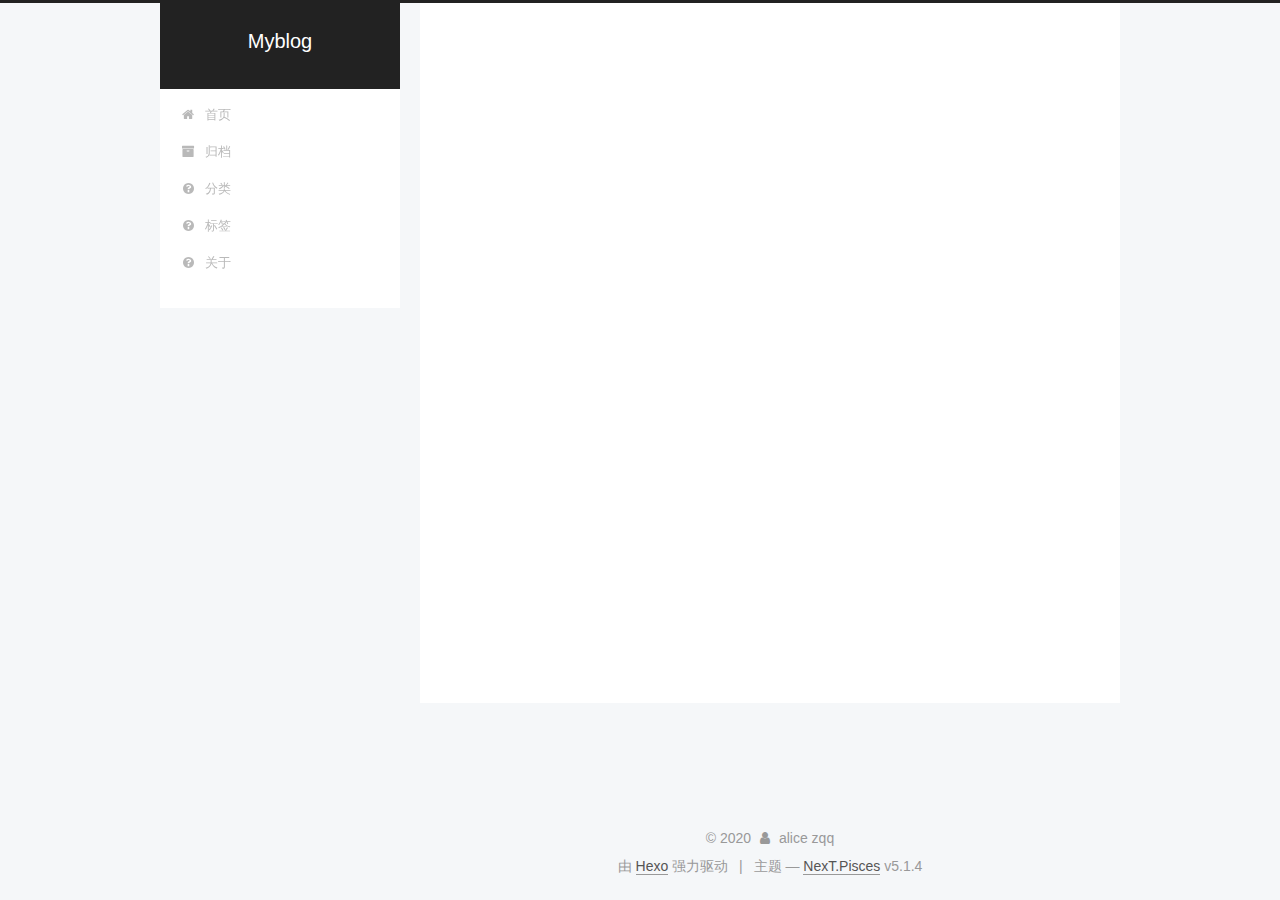
==== commit a2ff8c0a: "Site updated: 2020-06-21 23:33:15" ====
--- a/archives/index.html
+++ b/archives/index.html
@@ -5,7 +5,7 @@
   
 
 
-<html class="theme-next muse use-motion" lang="zh-Hans">
+<html class="theme-next pisces use-motion" lang="zh-Hans">
 <head>
   <meta charset="UTF-8"/>
 <meta http-equiv="X-UA-Compatible" content="IE=edge" />
@@ -92,7 +92,7 @@
   var NexT = window.NexT || {};
   var CONFIG = {
     root: '/',
-    scheme: 'Muse',
+    scheme: 'Pisces',
     version: '5.1.4',
     sidebar: {"position":"left","display":"post","offset":12,"b2t":false,"scrollpercent":false,"onmobile":false},
     fancybox: true,
@@ -194,6 +194,36 @@
           </a>
         </li>
       
+        
+        <li class="menu-item menu-item-categories">
+          <a href="/categories" rel="section">
+            
+              <i class="menu-item-icon fa fa-fw fa-question-circle"></i> <br />
+            
+            分类
+          </a>
+        </li>
+      
+        
+        <li class="menu-item menu-item-tags">
+          <a href="/tags" rel="section">
+            
+              <i class="menu-item-icon fa fa-fw fa-question-circle"></i> <br />
+            
+            标签
+          </a>
+        </li>
+      
+        
+        <li class="menu-item menu-item-about">
+          <a href="/about" rel="section">
+            
+              <i class="menu-item-icon fa fa-fw fa-question-circle"></i> <br />
+            
+            关于
+          </a>
+        </li>
+      
 
       
     </ul>
@@ -226,7 +256,7 @@
         
           
         
-        嗯..! 目前共计 1 篇日志。 继续努力。
+        嗯..! 目前共计 2 篇日志。 继续努力。
       </span>
 
       
@@ -250,9 +280,46 @@
 
       <h2 class="post-title">
         
+            <a class="post-title-link" href="/2020/06/21/%E6%90%AD%E5%BB%BA%E4%B8%AA%E4%BA%BABlog/" itemprop="url">
+              
+                <span itemprop="name">个人博客搭建详解（Windows和Mac通用版）</span>
+              
+            </a>
+        
+      </h2>
+
+      <div class="post-meta">
+        <time class="post-time" itemprop="dateCreated"
+              datetime="2020-06-21T23:27:36+08:00"
+              content="2020-06-21" >
+          06-21
+        </time>
+      </div>
+
+    </header>
+  </article>
+
+
+
+      
+
+        
+        
+        
+
+        
+        
+
+        
+
+  <article class="post post-type-normal" itemscope itemtype="http://schema.org/Article">
+    <header class="post-header">
+
+      <h2 class="post-title">
+        
             <a class="post-title-link" href="/2020/06/21/hello-world/" itemprop="url">
               
-                <span itemprop="name">Hello World</span>
+                <span itemprop="name">welcome to my world</span>
               
             </a>
         
@@ -324,12 +391,21 @@
               
                 <a href="/archives/%20%7C%7C%20archive">
               
-                  <span class="site-state-item-count">1</span>
+                  <span class="site-state-item-count">2</span>
                   <span class="site-state-item-name">日志</span>
                 </a>
               </div>
             
 
+            
+              
+              
+              <div class="site-state-item site-state-categories">
+                
+                  <span class="site-state-item-count">2</span>
+                  <span class="site-state-item-name">分类</span>
+                
+              </div>
             
 
             
@@ -383,7 +459,7 @@
 
 
 
-  <div class="theme-info">主题 &mdash; <a class="theme-link" target="_blank" href="https://github.com/iissnan/hexo-theme-next">NexT.Muse</a> v5.1.4</div>
+  <div class="theme-info">主题 &mdash; <a class="theme-link" target="_blank" href="https://github.com/iissnan/hexo-theme-next">NexT.Pisces</a> v5.1.4</div>
 
 
 
@@ -483,6 +559,13 @@
   
   
 
+
+  <script type="text/javascript" src="/js/src/affix.js?v=5.1.4"></script>
+
+  <script type="text/javascript" src="/js/src/schemes/pisces.js?v=5.1.4"></script>
+
+
+
   
 
   
--- a/css/main.css
+++ b/css/main.css
@@ -189,7 +189,7 @@
   font-size: 14px;
   line-height: 2;
   color: #555;
-  background: #fff;
+  background: #f5f7f9;
 }
 @media (max-width: 767px) {
   body {
@@ -653,8 +653,8 @@
 @media (min-width: 992px) {
   .full-image.full-image.full-image.full-image {
     max-width: none;
-    width: 110%;
-    margin: 25px -5%;
+    width: 118%;
+    margin: 0 -9%;
   }
 }
 .blockquote-center,
@@ -940,11 +940,11 @@
   display: inline-block;
   padding: 0 20px;
   font-size: 14px;
-  color: #fff;
-  background: #222;
-  border: 2px solid #222;
+  color: #555;
+  background: #fff;
+  border: 2px solid #555;
   text-decoration: none;
-  border-radius: 0;
+  border-radius: 2px;
   transition-property: background-color;
   transition-duration: 0.2s;
   transition-timing-function: ease-in-out;
@@ -953,8 +953,8 @@
 }
 .btn:hover {
   border-color: #222;
-  color: #222;
-  background: #fff;
+  color: #fff;
+  background: #222;
 }
 .btn +.btn {
   margin: 0 0 8px 8px;
@@ -1066,7 +1066,7 @@
   width: 24px;
   background: #222;
   font-size: 12px;
-  opacity: 1;
+  opacity: 0.6;
   color: #fff;
   cursor: pointer;
   text-align: center;
@@ -1087,7 +1087,7 @@
   }
 }
 .back-to-top.back-to-top-on {
-  bottom: 19px;
+  bottom: 30px;
 }
 .header {
   background: transparent;
@@ -1136,7 +1136,7 @@
 .site-subtitle {
   margin-top: 10px;
   font-size: 13px;
-  color: #999;
+  color: #ddd;
 }
 .use-motion .brand {
   opacity: 0;
@@ -1209,7 +1209,8 @@
   transition-timing-function: ease-in-out;
   transition-delay: 0s;
 }
-.menu .menu-item a:hover {
+.menu .menu-item a:hover,
+.menu-item-active a {
   border-bottom-color: #222;
 }
 .menu .menu-item .fa {
@@ -1738,20 +1739,20 @@
   display: block;
   margin: 0 auto;
   padding: 2px;
-  max-width: 96px;
+  max-width: 120px;
   height: auto;
-  border: 2px solid #333;
+  border: 1px solid #eee;
 }
 .site-author-name {
-  margin: 5px 0 0;
+  margin: 0;
   text-align: center;
-  color: #f5f5f5;
-  font-weight: normal;
+  color: #222;
+  font-weight: 600;
 }
 .site-description {
-  margin-top: 5px;
+  margin-top: 0;
   text-align: center;
-  font-size: 14px;
+  font-size: 13px;
   color: #999;
 }
 .site-state {
@@ -1763,7 +1764,7 @@
 .site-state-item {
   display: inline-block;
   padding: 0 15px;
-  border-left: 1px solid #333;
+  border-left: 1px solid #eee;
 }
 .site-state-item:first-child {
   border-left: none;
@@ -1776,11 +1777,11 @@
   text-align: center;
   color: inherit;
   font-weight: 600;
-  font-size: 18px;
+  font-size: 16px;
 }
 .site-state-item-name {
   font-size: 13px;
-  color: inherit;
+  color: #999;
 }
 .feed-link {
   margin-top: 20px;
@@ -1822,7 +1823,7 @@
   width: 4px;
   height: 4px;
   border-radius: 50%;
-  background: #26739f;
+  background: #14cd34;
 }
 .links-of-blogroll {
   font-size: 13px;
@@ -1860,7 +1861,7 @@
   color: #555;
 }
 .sidebar-nav li:hover {
-  color: #f5f5f5;
+  color: #fc6423;
 }
 .page-post-detail .sidebar-nav-toc {
   padding: 0 5px;
@@ -1869,11 +1870,11 @@
   margin-left: 10px;
 }
 .sidebar-nav .sidebar-nav-active {
-  color: #87daff;
-  border-bottom-color: #87daff;
+  color: #fc6423;
+  border-bottom-color: #fc6423;
 }
 .sidebar-nav .sidebar-nav-active:hover {
-  color: #87daff;
+  color: #fc6423;
 }
 .sidebar-panel {
   display: none;
@@ -1906,12 +1907,12 @@
   transition-timing-function: ease-in-out;
   transition-delay: 0s;
   transition-property: all;
-  color: #999;
-  border-bottom-color: #555;
+  color: #666;
+  border-bottom-color: #ccc;
 }
 .post-toc ol a:hover {
-  color: #ccc;
-  border-bottom-color: #ccc;
+  color: #000;
+  border-bottom-color: #000;
 }
 .post-toc .nav-item {
   overflow: hidden;
@@ -1933,14 +1934,14 @@
   display: block;
 }
 .post-toc .nav .active > a {
-  color: #87daff;
-  border-bottom-color: #87daff;
+  color: #fc6423;
+  border-bottom-color: #fc6423;
 }
 .post-toc .nav .active-current > a {
-  color: #87daff;
+  color: #fc6423;
 }
 .post-toc .nav .active-current > a:hover {
-  color: #87daff;
+  color: #fc6423;
 }
 .footer {
   font-size: 14px;
@@ -2345,6 +2346,16 @@
   transform: translate(-50%, -50%);
   color: #ccc;
 }
+@media (min-width: 768px) and (max-width: 991px) {
+  .busuanzi-count {
+    width: auto;
+  }
+}
+@media (max-width: 767px) {
+  .busuanzi-count {
+    width: auto;
+  }
+}
 .site-uv,
 .site-pv,
 .page-pv {
@@ -2580,83 +2591,403 @@
   }
 }
 .page-post-detail .sidebar-toggle-line {
-  background: #87daff;
+  background: #fc6423;
 }
 .page-post-detail .comments {
   overflow: hidden;
 }
-@media (max-width: 767px) {
-  .header-inner,
-  .container .main-inner,
+.header {
+  position: relative;
+  margin: 0 auto;
+  width: 960px;
+}
+@media (min-width: 768px) and (max-width: 991px) {
+  .header {
+    width: auto;
+  }
+}
+@media (max-width: 767px) {
+  .header {
+    width: auto;
+  }
+}
+.header-inner {
+  position: absolute;
+  top: 0;
+  overflow: hidden;
+  padding: 0;
+  width: 240px;
+  background: #fff;
+  box-shadow: initial;
+  border-radius: initial;
+}
+@media (min-width: 1600px) {
+  .container .header-inner {
+    width: 240px;
+  }
+}
+@media (min-width: 768px) and (max-width: 991px) {
+  .header-inner {
+    position: relative;
+    width: auto;
+    border-radius: initial;
+  }
+}
+@media (max-width: 767px) {
+  .header-inner {
+    position: relative;
+    width: auto;
+    border-radius: initial;
+  }
+}
+.main:before,
+.main:after {
+  content: " ";
+  display: table;
+}
+.main:after {
+  clear: both;
+}
+@media (min-width: 768px) and (max-width: 991px) {
+  .main {
+    padding-bottom: 100px;
+  }
+}
+@media (max-width: 767px) {
+  .main {
+    padding-bottom: 100px;
+  }
+}
+.container .main-inner {
+  width: 960px;
+}
+@media (min-width: 768px) and (max-width: 991px) {
+  .container .main-inner {
+    width: auto;
+  }
+}
+@media (max-width: 767px) {
+  .container .main-inner {
+    width: auto;
+  }
+}
+.content-wrap {
+  float: right;
+  box-sizing: border-box;
+  padding: 40px;
+  width: 700px;
+  background: #fff;
+  min-height: 700px;
+  box-shadow: initial;
+  border-radius: initial;
+}
+@media (min-width: 768px) and (max-width: 991px) {
+  .content-wrap {
+    width: 100%;
+    padding: 20px;
+    border-radius: initial;
+  }
+}
+@media (max-width: 767px) {
+  .content-wrap {
+    width: 100%;
+    padding: 20px;
+    min-height: auto;
+    border-radius: initial;
+  }
+}
+.sidebar {
+  position: static;
+  float: left;
+  margin-top: 300px;
+  width: 240px;
+  background: #f5f7f9;
+  box-shadow: none;
+}
+@media (min-width: 768px) and (max-width: 991px) {
+  .sidebar {
+    display: none;
+  }
+}
+@media (max-width: 767px) {
+  .sidebar {
+    display: none;
+  }
+}
+.sidebar-toggle {
+  display: none;
+}
+.footer-inner {
+  width: 960px;
+  padding-left: 260px;
+}
+@media (min-width: 768px) and (max-width: 991px) {
   .footer-inner {
     width: auto;
-  }
-}
-embed {
-  display: block;
-  margin: 0px auto 25px auto;
-}
-.custom-logo .site-meta-headline {
-  text-align: center;
-}
-.custom-logo .brand {
+    padding-left: 0 !important;
+    padding-right: 0 !important;
+  }
+}
+@media (max-width: 767px) {
+  .footer-inner {
+    width: auto;
+    padding-left: 0 !important;
+    padding-right: 0 !important;
+  }
+}
+.sidebar-position-right .header-inner {
+  right: 0;
+}
+.sidebar-position-right .content-wrap {
+  float: left;
+}
+.sidebar-position-right .sidebar {
+  float: right;
+}
+.sidebar-position-right .footer-inner {
+  padding-left: 0;
+  padding-right: 260px;
+}
+.site-brand-wrapper {
+  position: relative;
+}
+.site-meta {
+  padding: 20px 0;
+  color: #fff;
+  background: #222;
+}
+@media (min-width: 768px) and (max-width: 991px) {
+  .site-meta {
+    box-shadow: 0 0 16px rgba(0,0,0,0.5);
+  }
+}
+@media (max-width: 767px) {
+  .site-meta {
+    box-shadow: 0 0 16px rgba(0,0,0,0.5);
+  }
+}
+.brand {
+  padding: 0;
   background: none;
 }
-.custom-logo .site-title {
-  margin: 10px auto 0;
-  font-size: 24px;
-  color: #222;
-}
-.custom-logo .site-title a {
-  border: none;
-}
-.custom-logo-image {
-  margin: 0 auto;
-  padding: 5px;
-  max-width: 150px;
-  background: #fff;
-}
-@media (max-width: 767px) {
-  .site-nav {
-    position: absolute;
-    left: 0;
-    top: 52px;
-    margin: 0;
-    width: 100%;
-    padding: 0;
-    background: #fff;
-    border-bottom: 1px solid #ddd;
-    z-index: 1030;
-  }
-}
-@media (max-width: 767px) {
-  .menu {
-    text-align: left;
-  }
-}
-@media (max-width: 767px) {
-  .menu .menu-item {
-    display: block;
-    margin: 0 10px;
-    vertical-align: top;
-  }
-}
-@media (max-width: 767px) {
-  .menu .menu-item br {
-    display: none;
-  }
-}
-@media (max-width: 767px) {
-  .menu .menu-item a {
-    padding: 5px 10px;
-  }
-}
-.menu .menu-item .fa {
-  margin-right: 0;
+.brand:hover {
+  color: #fff;
+}
+.site-subtitle {
+  margin: 10px 10px 0;
+  font-weight: initial;
 }
 .site-search form {
   display: none;
 }
+.site-nav {
+  border-top: none;
+}
+@media (min-width: 768px) and (max-width: 991px) {
+  .site-nav {
+    display: none !important;
+  }
+}
+@media (min-width: 768px) and (max-width: 991px) {
+  .site-nav-on {
+    display: block !important;
+  }
+}
+.menu .menu-item {
+  display: block;
+  margin: 0;
+}
+.menu .menu-item a {
+  position: relative;
+  box-sizing: border-box;
+  padding: 5px 20px;
+  text-align: left;
+  line-height: inherit;
+  transition-property: background-color;
+  transition-duration: 0.2s;
+  transition-timing-function: ease-in-out;
+  transition-delay: 0s;
+}
+.menu .menu-item a:hover,
+.menu-item-active a {
+  background: #f9f9f9;
+  border-bottom-color: #fff;
+}
+.menu .menu-item br {
+  display: none;
+}
+.menu-item-active a:after {
+  content: " ";
+  position: absolute;
+  top: 50%;
+  margin-top: -3px;
+  right: 15px;
+  width: 6px;
+  height: 6px;
+  border-radius: 50%;
+  background-color: #bbb;
+}
+.btn-bar {
+  background-color: #fff;
+}
+.site-nav-toggle {
+  left: 20px;
+  top: 50%;
+  -webkit-transform: translateY(-50%);
+  -webkit-transform: translateY(-50%);
+  -moz-transform: translateY(-50%);
+  -ms-transform: translateY(-50%);
+  -o-transform: translateY(-50%);
+  transform: translateY(-50%);
+}
+@media (min-width: 768px) and (max-width: 991px) {
+  .site-nav-toggle {
+    display: block;
+  }
+}
+.use-motion .sidebar .motion-element {
+  opacity: 1;
+}
+.sidebar {
+  margin-left: -100%;
+  right: auto;
+  bottom: auto;
+  -webkit-transform: none;
+}
+.sidebar-inner {
+  box-sizing: border-box;
+  width: 240px;
+  color: #555;
+  background: #fff;
+  box-shadow: initial;
+  border-radius: initial;
+  opacity: 0;
+}
+.sidebar-inner.affix {
+  position: fixed;
+  top: 12px;
+}
+.sidebar-inner.affix-bottom {
+  position: absolute;
+}
+.site-overview {
+  text-align: left;
+}
+.site-author:before,
+.site-author:after {
+  content: " ";
+  display: table;
+}
+.site-author:after {
+  clear: both;
+}
+.sidebar a {
+  color: #555;
+}
+.sidebar a:hover {
+  color: #222;
+}
+.site-state-item {
+  padding: 0 10px;
+}
+.links-of-author-item a:before {
+  display: none;
+}
+.links-of-author-item a {
+  border-bottom: none;
+  text-decoration: underline;
+}
+.feed-link {
+  border-top: 1px dotted #ccc;
+  border-bottom: 1px dotted #ccc;
+  text-align: center;
+}
+.feed-link a {
+  display: block;
+  color: #fc6423;
+  border: none;
+}
+.feed-link a:hover {
+  background: none;
+  color: #e34603;
+}
+.feed-link a:hover i {
+  color: #e34603;
+}
+.links-of-author {
+  display: flex;
+  flex-wrap: wrap;
+  justify-content: center;
+}
+.links-of-author-item {
+  margin: 5px 0 0;
+  width: 50%;
+}
+.links-of-author-item a {
+  max-width: 216px;
+  box-sizing: border-box;
+  display: inline-block;
+  margin-right: 0;
+  margin-bottom: 0;
+  padding: 0 5px;
+  overflow: hidden;
+  white-space: nowrap;
+  text-overflow: ellipsis;
+}
+.links-of-author-item a {
+  display: block;
+  text-decoration: none;
+}
+.links-of-author-item a:hover {
+  border-radius: 4px;
+  background: #eee;
+}
+.links-of-author-item .fa {
+  margin-right: 2px;
+  font-size: 16px;
+}
+.links-of-author-item .fa-globe {
+  font-size: 15px;
+}
+.links-of-blogroll {
+  text-align: center;
+  margin-top: 20px;
+  padding: 3px 0 0;
+  border-top: 1px dotted #ccc;
+}
+.links-of-blogroll-title {
+  margin-top: 0;
+}
+.links-of-blogroll-item {
+  padding: 0;
+}
+.links-of-blogroll-inline:before,
+.links-of-blogroll-inline:after {
+  content: " ";
+  display: table;
+}
+.links-of-blogroll-inline:after {
+  clear: both;
+}
 .links-of-blogroll-inline .links-of-blogroll-item {
-  display: inline-block;
-}
+  margin: 5px 0 0;
+  width: 50%;
+  display: inline-block;
+  width: unset;
+}
+.links-of-blogroll-inline .links-of-blogroll-item a {
+  max-width: 216px;
+  box-sizing: border-box;
+  display: inline-block;
+  margin-right: 0;
+  margin-bottom: 0;
+  padding: 0 5px;
+  overflow: hidden;
+  white-space: nowrap;
+  text-overflow: ellipsis;
+}
+@media (max-width: 767px) {
+  .post-body {
+    text-align: justify;
+  }
+}
